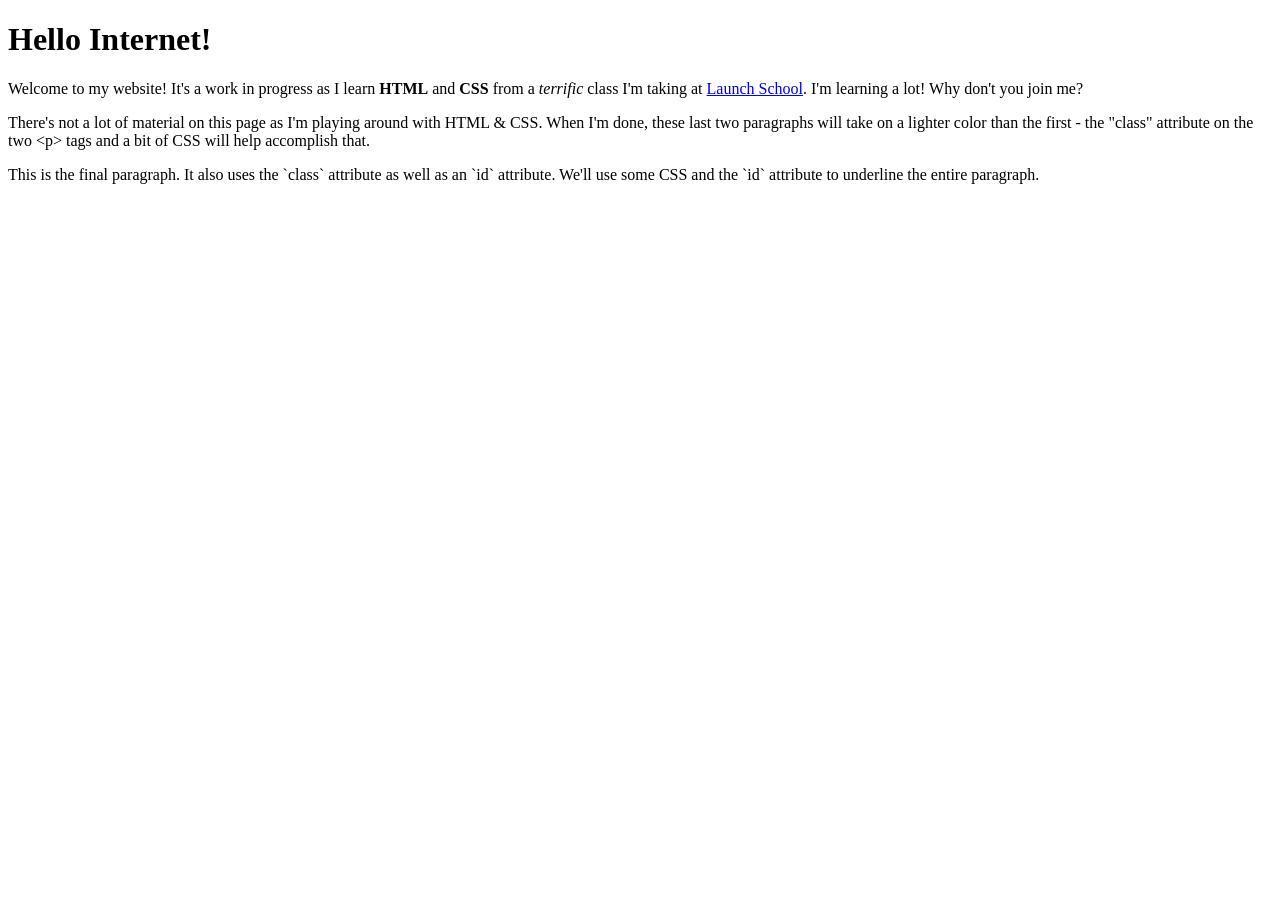
==== lesson-1/hello.html @ 340d740e "created a simple web page" ====
<!DOCTYPE html>
<html lang="en">
  <head>
    <meta charset="UTF-8">
    <title>Welcome!</title>
  </head>

  <body>
    <h1>Hello Internet!</h1>

    <p>
      Welcome to my website! It's a work in progress as I learn <strong>HTML</strong>
      and <strong>CSS</strong> from a <em>terrific</em> class I'm taking at
      <a href="https://launchschool.com">Launch School</a>. I'm learning a lot!
      Why don't you join me?
    </p>

    <p class="more-text">
      There's not a lot of material on this page as I'm playing around with
      HTML &amp; CSS. When I'm done, these last two paragraphs will take on a
      lighter color than the first - the "class" attribute on the two &lt;p&gt;
      tags and a bit of CSS will help accomplish that.
    </p>

    <p class="more-text" id="final-paragraph">
      This is the final paragraph. It also uses the `class` attribute as well
      as an `id` attribute. We'll use some CSS and the `id` attribute to
      underline the entire paragraph.
    </p>
  </body>
</html>
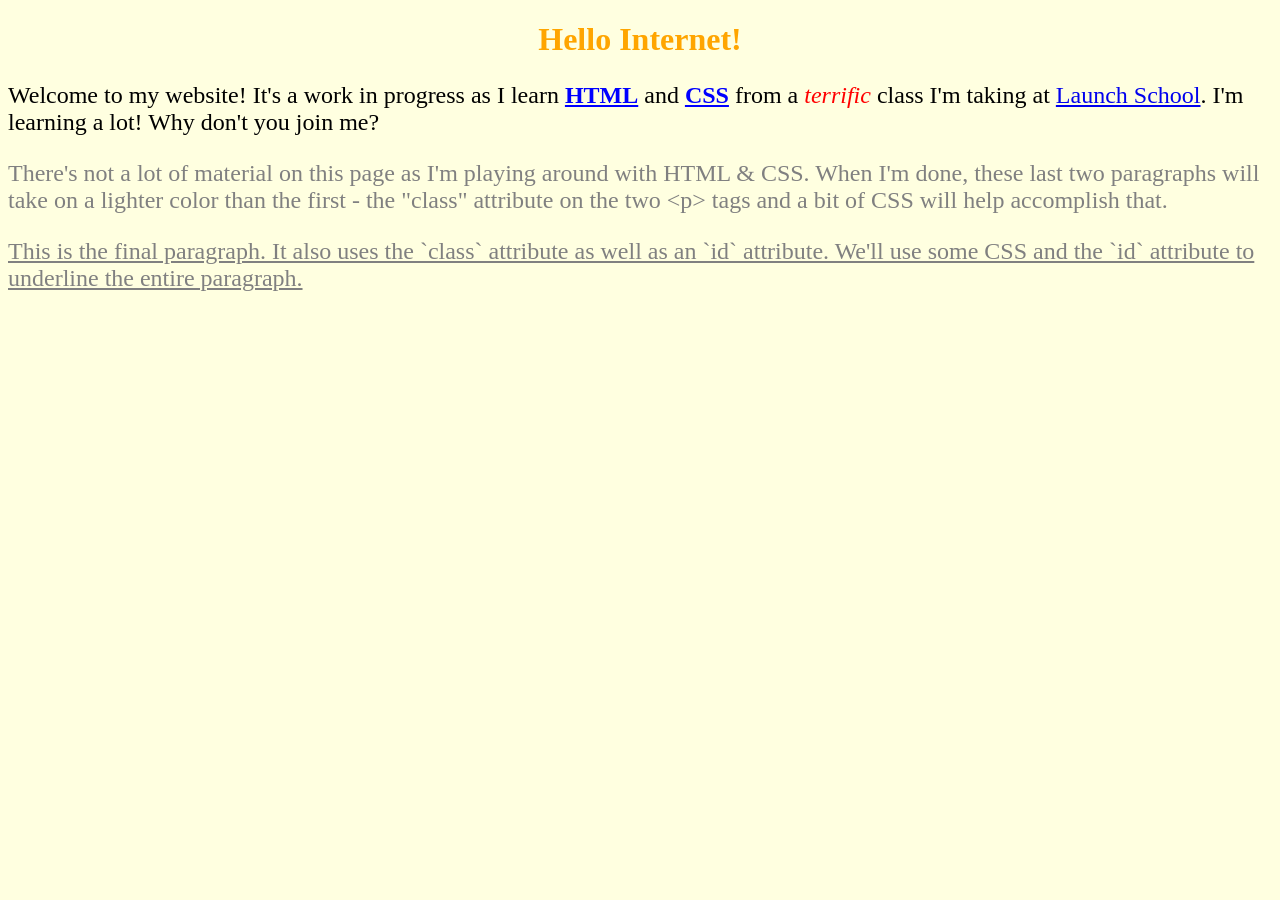
==== commit 0d90b3ec: "added internal CSS" ====
--- a/lesson-1/hello.html
+++ b/lesson-1/hello.html
@@ -3,6 +3,38 @@
   <head>
     <meta charset="UTF-8">
     <title>Welcome!</title>
+    <style>
+        strong {
+            color: blue;
+            text-decoration: underline;
+        }
+
+        h1 {
+            color: orange;
+            text-align: center;
+        }
+
+        p{
+            font-size: 24px;
+        }
+
+        em {
+            color: red;
+            font-style: italic;
+        }
+
+        body {
+            background-color: #ffffe0;
+        }
+
+        .more-text {
+            color: grey;
+        }
+
+        #final-paragraph {
+            text-decoration: underline;
+        }
+    </style>
   </head>
 
   <body>
